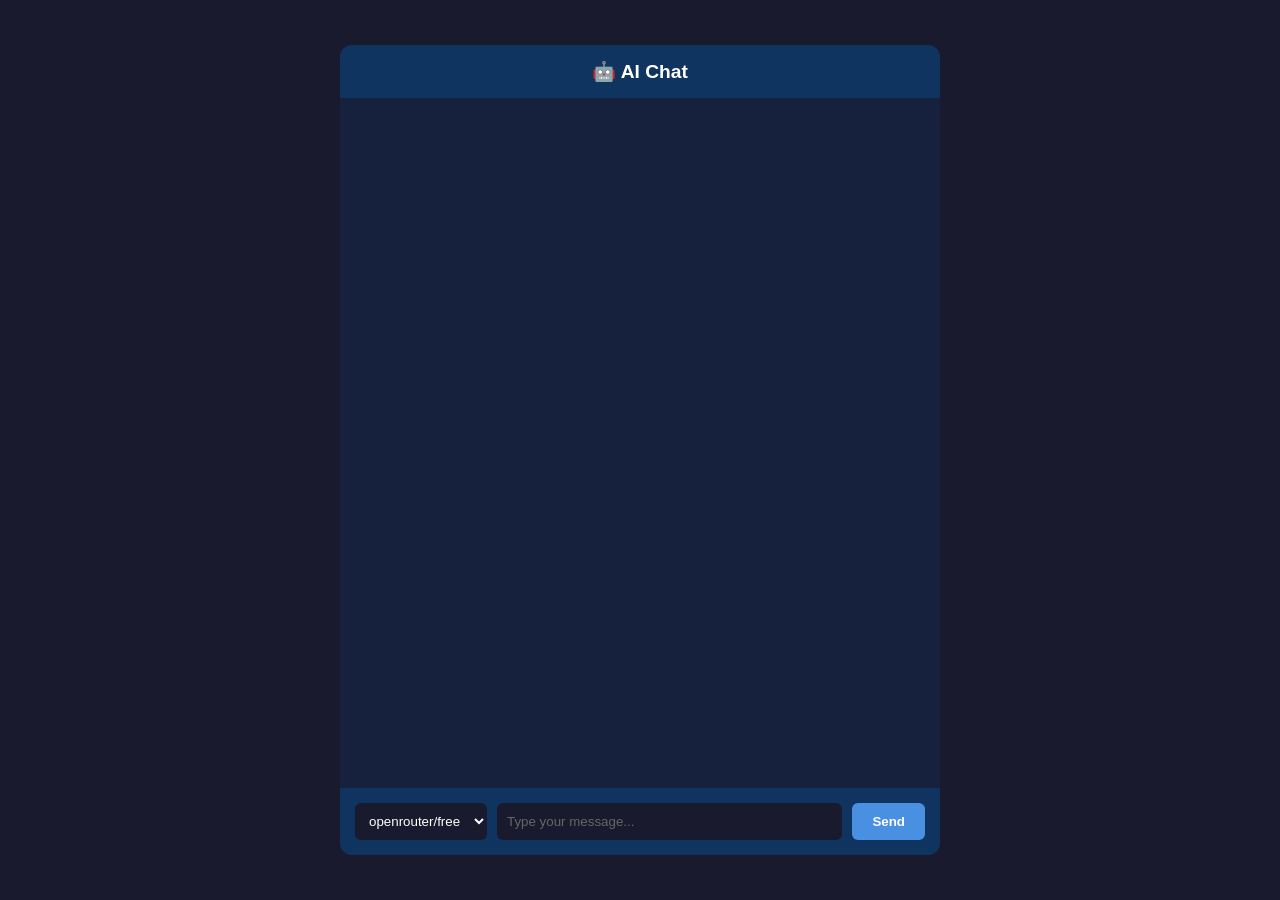
==== index.html @ 3bce305d "Add files via upload" ====
<!DOCTYPE html>
<html lang="en">
<head>
  <meta charset="UTF-8">
  <meta name="viewport" content="width=device-width, initial-scale=1.0">
  <title>AI Chat</title>
  <link rel="stylesheet" href="/style.css">
</head>
<body>
  <div class="chat-container">
    <header>🤖 AI Chat</header>
    
    <div id="chat-messages"></div>
    
    <form id="chat-form">
      <select id="model">
        <option value="openrouter/free">openrouter/free</option>
        <option value="mistralai/mistral-7b-instruct">Mistral 7B</option>
        <option value="huggingfaceh4/zephyr-7b-beta">Zephyr 7B</option>
      </select>
      <input type="text" id="user-input" placeholder="Type your message..." autocomplete="off">
      <button type="submit">Send</button>
    </form>
  </div>

  <script src="/script.js"></script>
</body>
</html>
---- style.css ----
* {
  box-sizing: border-box;
  margin: 0;
  padding: 0;
}

body {
  font-family: -apple-system, BlinkMacSystemFont, 'Segoe UI', Roboto, sans-serif;
  background: #1a1a2e;
  color: #fff;
  height: 100vh;
  display: flex;
  justify-content: center;
  align-items: center;
}

.chat-container {
  width: 90%;
  max-width: 600px;
  height: 90vh;
  background: #16213e;
  border-radius: 12px;
  display: flex;
  flex-direction: column;
  overflow: hidden;
}

header {
  padding: 15px;
  background: #0f3460;
  text-align: center;
  font-size: 1.2rem;
  font-weight: bold;
}

#chat-messages {
  flex: 1;
  padding: 15px;
  overflow-y: auto;
  display: flex;
  flex-direction: column;
  gap: 10px;
}

.message {
  max-width: 80%;
  padding: 10px 15px;
  border-radius: 10px;
  word-wrap: break-word;
}

.message.user {
  align-self: flex-end;
  background: #4a90e2;
}

.message.bot {
  align-self: flex-start;
  background: #2a2a4a;
}

#chat-form {
  padding: 15px;
  background: #0f3460;
  display: flex;
  gap: 10px;
}

#model {
  padding: 10px;
  border: none;
  border-radius: 6px;
  background: #1a1a2e;
  color: #fff;
  cursor: pointer;
}

#user-input {
  flex: 1;
  padding: 10px;
  border: none;
  border-radius: 6px;
  background: #1a1a2e;
  color: #fff;
  outline: none;
}

#user-input::placeholder {
  color: #666;
}

button {
  padding: 10px 20px;
  border: none;
  border-radius: 6px;
  background: #4a90e2;
  color: #fff;
  cursor: pointer;
  font-weight: bold;
}

button:hover {
  background: #357abd;
}

button:disabled {
  background: #666;
  cursor: not-allowed;
}
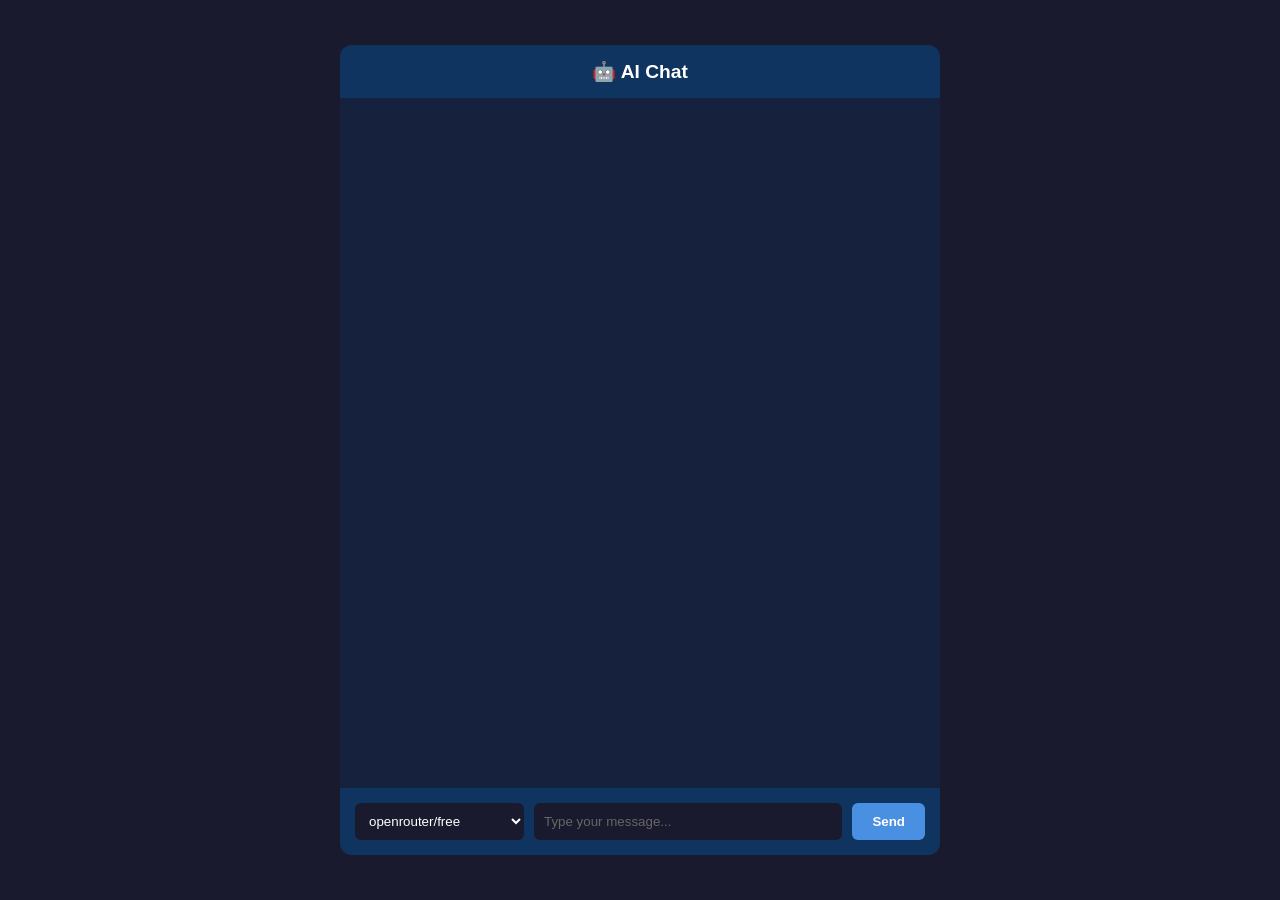
==== commit ee257f9c: "Modify model selection options in index.html Updated model options in the chat form." ====
--- a/index.html
+++ b/index.html
@@ -15,8 +15,14 @@
     <form id="chat-form">
       <select id="model">
         <option value="openrouter/free">openrouter/free</option>
-        <option value="mistralai/mistral-7b-instruct">Mistral 7B</option>
-        <option value="huggingfaceh4/zephyr-7b-beta">Zephyr 7B</option>
+        <option value="qwen/qwen3-coder:free">Qwen3-coder</option>
+        <option value="nvidia/nemotron-3-super-120b-a12b:free">Nemotron3super</option>
+        <option value="openai/gpt-oss-120b:free">gpt-oss-120b</option>
+        <option value="openai/gpt-oss-20b:free">gpt-oss-20b</option>
+        <option value="z-ai/glm-4.5-air:free">glm4.5air</option>
+        <option value="google/gemma-4-31b-it:free">gemma-4-31b</option>
+        <option value="google/gemma-4-26b-a4b-it:free">gemma-4-26b-a4b</option>
+        <option value="nvidia/nemotron-3-nano-30b-a3b:free">nemotron-3-nano-30b</option>
       </select>
       <input type="text" id="user-input" placeholder="Type your message..." autocomplete="off">
       <button type="submit">Send</button>
